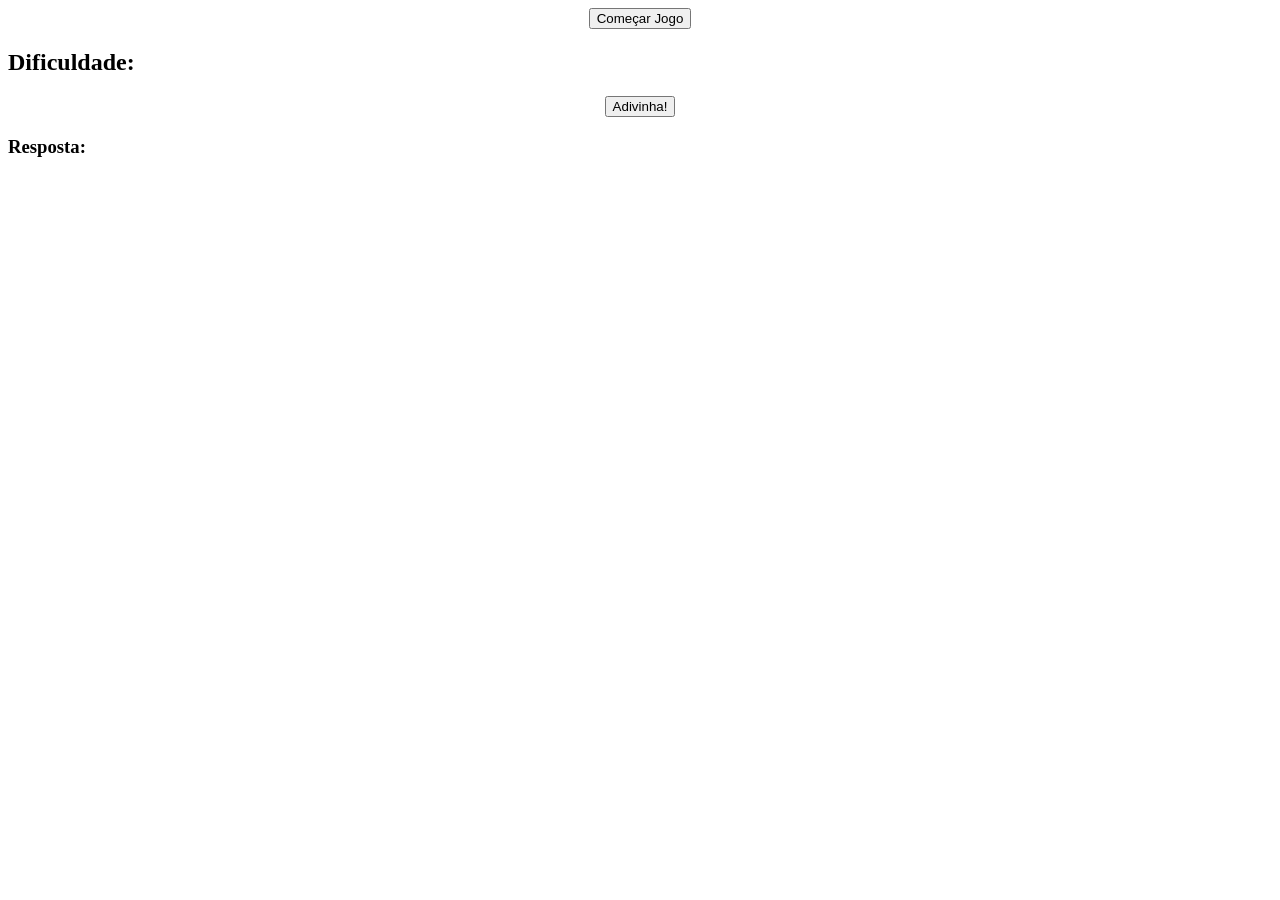
==== Joguinhos-test/indexJogodosNumeros.html @ 0e442489 "Jogo novo" ====
<!DOCTYPE html>
<html lang="pt-br">
<head>
    <meta charset="UTF-8">
    <meta name="viewport" content="width=device-width, initial-scale=1.0">
    <title>AoN</title>
    <link rel="stylesheet" href="adivinhaonumero.css">
</head>
<body>
    <div class="btns2">
        <button onclick="criarNumeroAleatorio()"> Começar Jogo</button>
    </div>
    <h2>Dificuldade: 
    </h2>
        <output id="dificuldade"></output>
    <div class="btns">
        <button onclick="adivinharNumero()"> Adivinha!</button>
    </div>
    <h3>Resposta:
     </h3>
    <output id="respostaDoNumero"></output>
    <script src="adivinhaonumero.js"></script>
</body>
</html>
---- Joguinhos-test/adivinhaonumero.css ----
.btns{
    width: fit-content;
    margin: 0 auto;
}
.btns2{
    width: fit-content;
    margin: 0 auto;
}
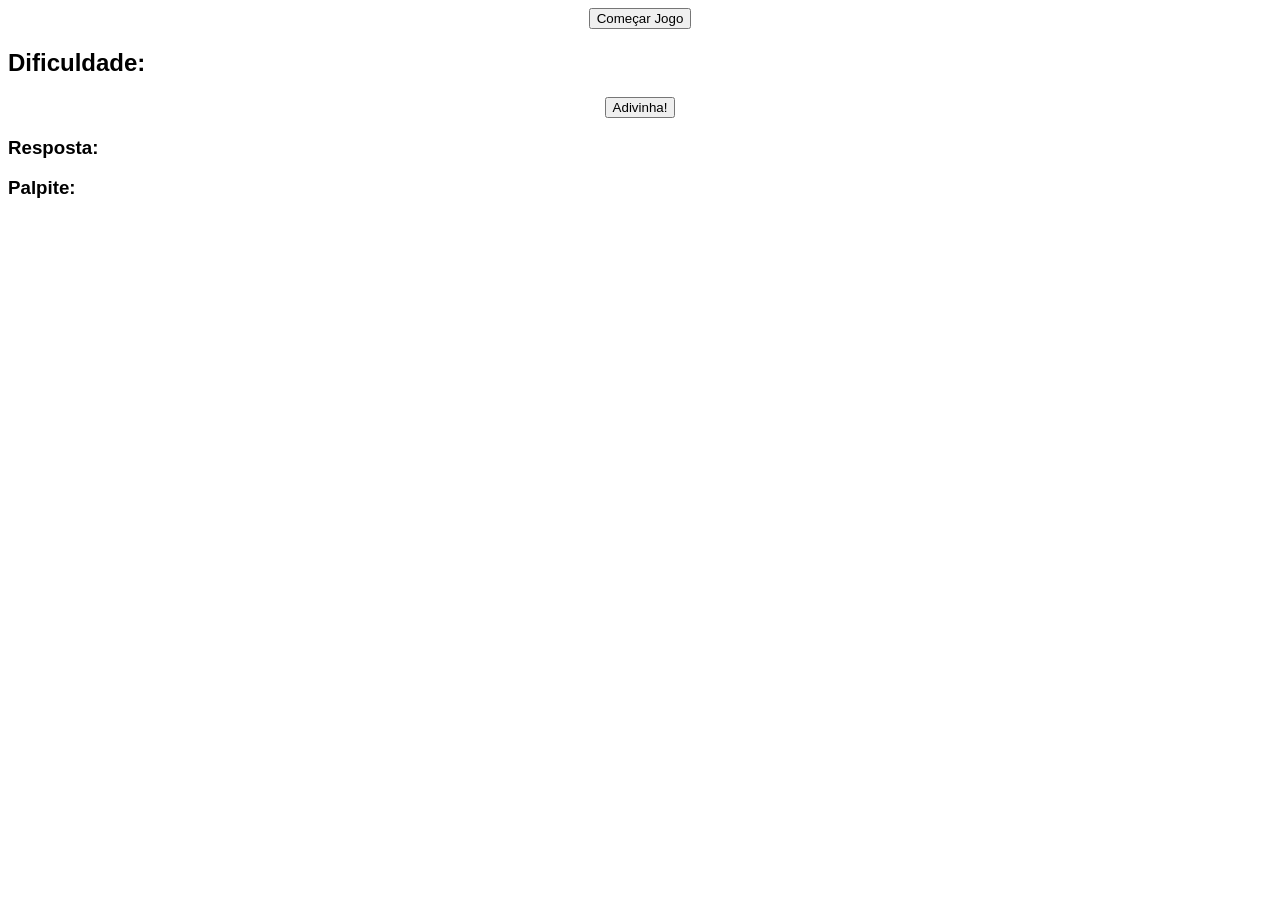
==== commit 0130c537: "act da pagina" ====
--- a/Joguinhos-test/indexJogodosNumeros.html
+++ b/Joguinhos-test/indexJogodosNumeros.html
@@ -14,11 +14,18 @@
     </h2>
         <output id="dificuldade"></output>
     <div class="btns">
-        <button onclick="adivinharNumero()"> Adivinha!</button>
+        <button onclick="adivinharNumero()" id="buttonAdivinhar"> Adivinha!</button>
     </div>
     <h3>Resposta:
      </h3>
     <output id="respostaDoNumero"></output>
+    <!--<h3>Total de Tentativas: <output id="totalTentativas"> 5</output></h3>-->
+<h3> Palpite:</h3>
+<output id="dicaPalpite"></output>
+
+
     <script src="adivinhaonumero.js"></script>
+
+
 </body>
 </html>
--- a/Joguinhos-test/adivinhaonumero.css
+++ b/Joguinhos-test/adivinhaonumero.css
@@ -5,4 +5,7 @@
 .btns2{
     width: fit-content;
     margin: 0 auto;
+}
+body{
+    font-family: 'Franklin Gothic Medium', 'Arial Narrow', Arial, sans-serif;
 }
